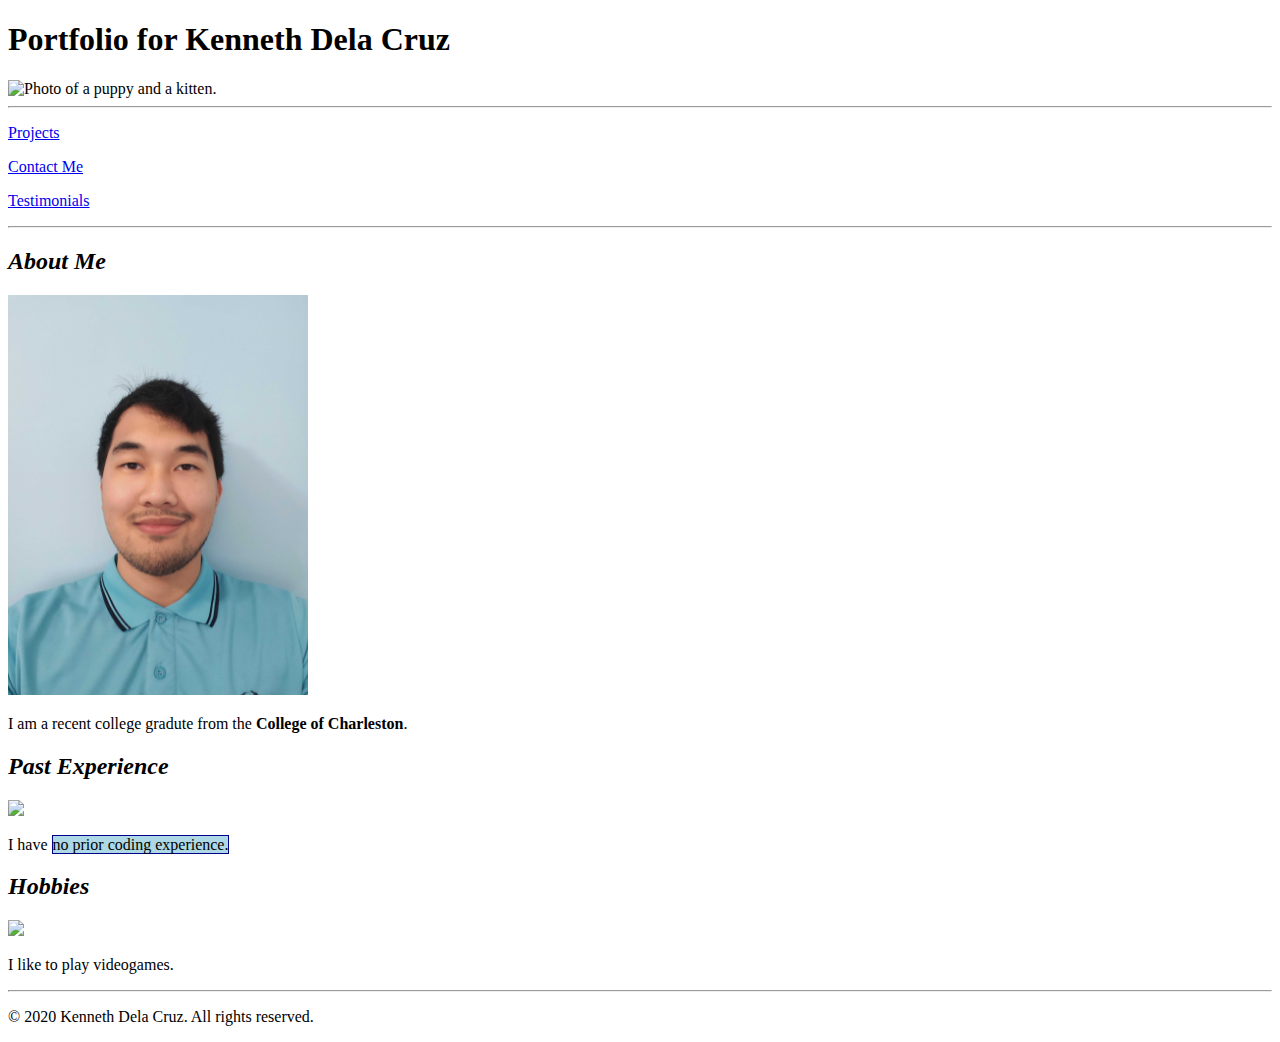
==== portfolio/index.html @ d565fcac "initial commit" ====
<!DOCTYPE html>
<!--
Name: Kenneth Dela Cruz
Date Created: 09/20/2019
-->
<html lang="en">
	<head>
		<title> Kenneth's Portfolio</title>
	</head>
	<body>
		<header>
			<h1>Portfolio for Kenneth Dela Cruz</h1>
		</header>
		<img src="https://cdn.pixabay.com/photo/2017/06/21/00/22/dog-2425528_960_720.jpg"
		alt="Photo of a puppy and a kitten." style="width: 300px;"/>
		
		<nav>
			<hr />
			<p><a href="projects.html">Projects</a></p>
			<p><a href="contacts.html">Contact Me</a></p>
			<p><a href="testimonials.html">Testimonials</a></p>
			<hr />
			
		</nav>
		
		<section>
			<article id="about-me">
				<h2><em> About Me</em></h2>
				<img src="images/ProfilePic.jpg" alt="Portrait of Kenneth Dela Cruz" style="width: 300px;"/>
				<p>I am a recent college gradute from the <strong>College of Charleston</strong>.</p>
			</article>
			<article id="past-experience">
				<h2><em> Past Experience</em></h2>
				<img src="images/experience.jpg" style="width: 300px;"/>
				<p>I have <span style="background-color: lightblue; border: thin solid darkblue">no<span> 
				prior coding experience.</p>
			</article>
			<article id="hobbies">
				<h2><em> Hobbies</em></h2>
				<img src="images/Hobby.jpg" style="width: 300px;"/>
				<p>I like to play videogames.</p>
			</article>
		</section>
		<footer>
			<hr />
			<p>&copy; 2020 Kenneth Dela Cruz. All rights reserved.</p>
		</footer>
	</body>
	
</html>
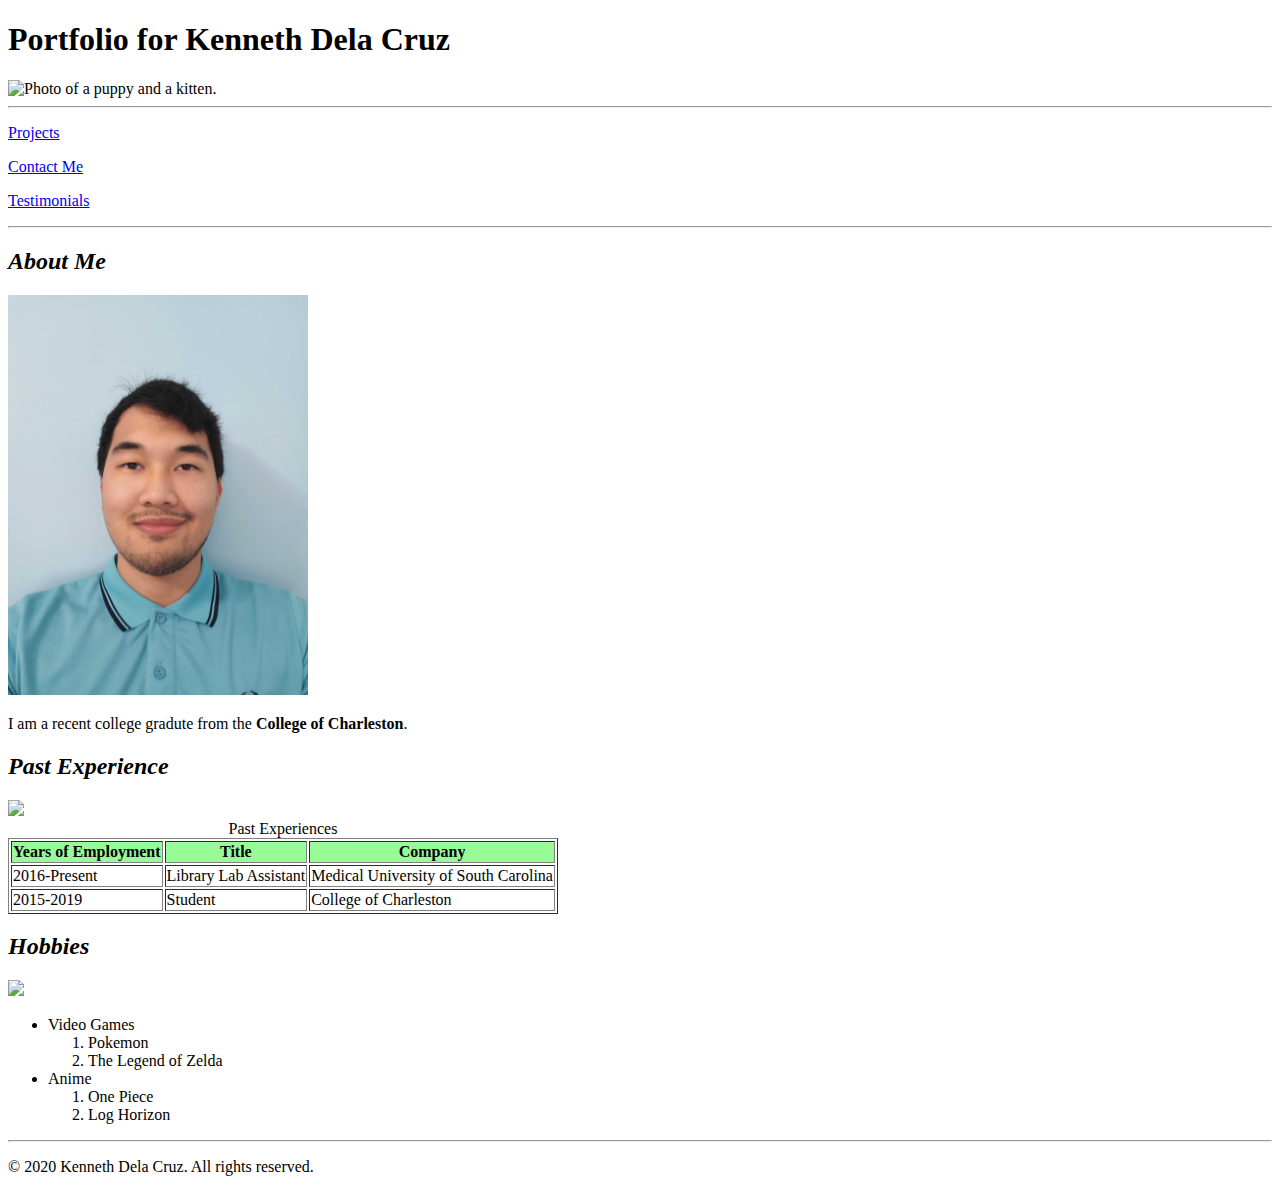
==== commit 61074b8f: "Finished initial tutorial" ====
--- a/portfolio/index.html
+++ b/portfolio/index.html
@@ -17,7 +17,7 @@
 		<nav>
 			<hr />
 			<p><a href="projects.html">Projects</a></p>
-			<p><a href="contacts.html">Contact Me</a></p>
+			<p><a href="contact.html">Contact Me</a></p>
 			<p><a href="testimonials.html">Testimonials</a></p>
 			<hr />
 			
@@ -28,17 +28,46 @@
 				<h2><em> About Me</em></h2>
 				<img src="images/ProfilePic.jpg" alt="Portrait of Kenneth Dela Cruz" style="width: 300px;"/>
 				<p>I am a recent college gradute from the <strong>College of Charleston</strong>.</p>
+
+
 			</article>
 			<article id="past-experience">
 				<h2><em> Past Experience</em></h2>
 				<img src="images/experience.jpg" style="width: 300px;"/>
-				<p>I have <span style="background-color: lightblue; border: thin solid darkblue">no<span> 
-				prior coding experience.</p>
+				<table border="1">
+					<caption>Past Experiences</caption>
+					<tr bgcolor="palegreen">
+						<th>Years of Employment</th>
+						<th>Title</th>
+						<th>Company</th>
+					</tr>
+					<tr>
+						<td>2016-Present</td>
+						<td>Library Lab Assistant</td>
+						<td>Medical University of South Carolina</td>
+					</tr>
+					<tr>
+						<td>2015-2019</td>
+						<td>Student</td>
+						<td>College of Charleston</td>
+					</tr>
+				</table>
 			</article>
 			<article id="hobbies">
 				<h2><em> Hobbies</em></h2>
 				<img src="images/Hobby.jpg" style="width: 300px;"/>
-				<p>I like to play videogames.</p>
+				<ul>
+					<li>Video Games</li>
+						<ol>
+							<li>Pokemon</li>
+							<li>The Legend of Zelda</li>
+						</ol>
+					<li>Anime</li>
+						<ol>
+							<li>One Piece</li>
+							<li>Log Horizon</li>
+						<ol>
+				</ul>
 			</article>
 		</section>
 		<footer>
